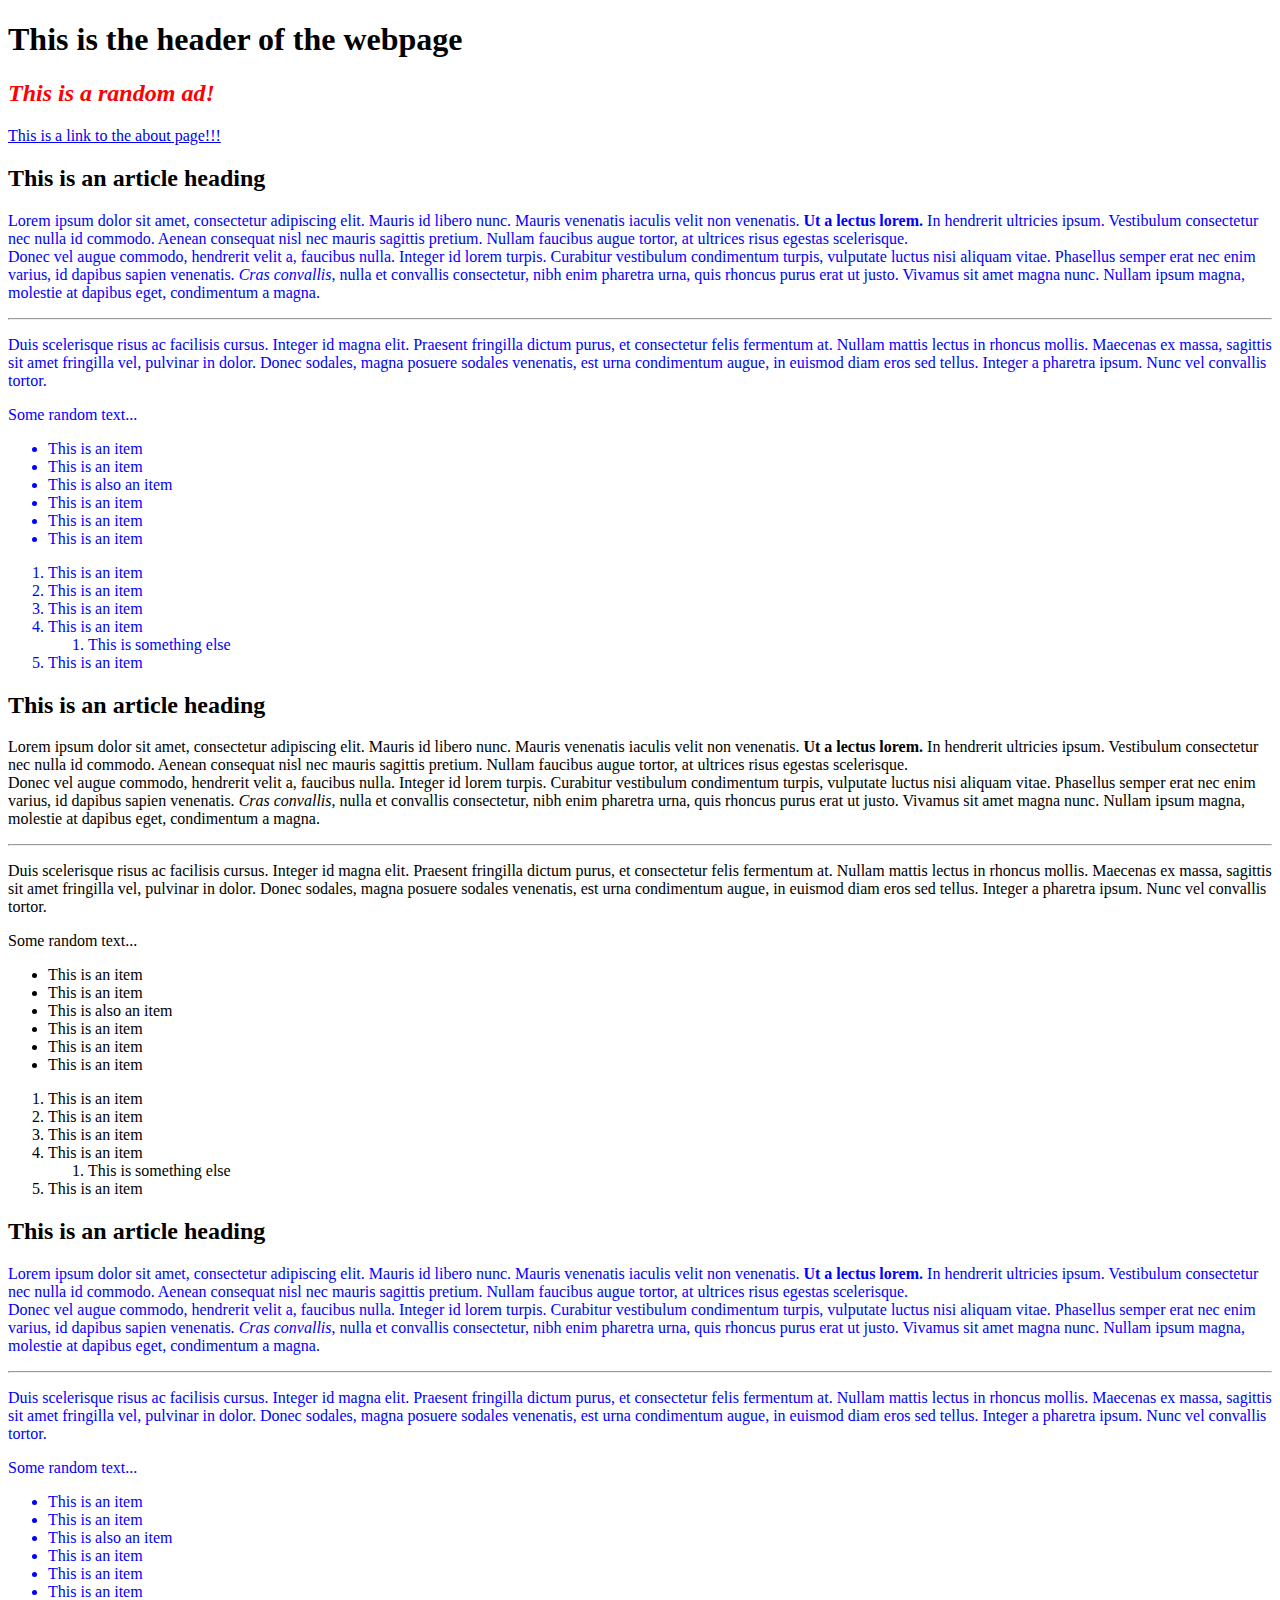
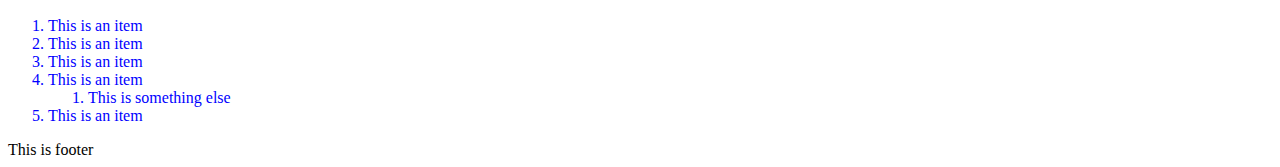
==== index.html @ 5f95e68a "first commit: This is an example code for batch b201 to create a portfolio website" ====
<!DOCTYPE html>
<html lang="en">

<head>
    <meta charset="UTF-8">
    <meta name="viewport" content="width=device-width, initial-scale=1.0">
    <title>Document</title>
    <!-- <link rel="stylesheet" href="style.css"> -->
     <style>
        /* Universal selector */
        * {
            font-family:'Times New Roman', Times, serif;
        }

        /* Tag selector */
        h1, h2, h3, h4, h5, h6 {
            color: black;
        } 
        /* article {

        } */

        /* class selector */

        .news {
            color: blue;
        }

        #ad_1 {
            color: red; 
            font-style: italic;
        }

     </style>    
</head>

<body>
    <header>
        <h1>This is the header of the webpage</h1>
    </header>

    <main>
        <section>
            <div>
                <!-- <h2 style="">This is a random ad!</h2> -->
                <h2 id="ad_1">This is a random ad!</h2>
                <a href="about.html">This is a link to the about page!!!</a>
                <article class="news">
                    <header>
                        <h2>This is an article heading</h2>
                    </header>
                    <p>
                        Lorem ipsum dolor sit amet, consectetur adipiscing elit. Mauris id libero nunc. Mauris venenatis
                        iaculis velit non venenatis.<strong> Ut a lectus lorem.</strong> In hendrerit ultricies ipsum.
                        Vestibulum
                        consectetur nec nulla id commodo. Aenean consequat nisl nec mauris sagittis pretium. Nullam
                        faucibus augue tortor, at ultrices risus egestas scelerisque.
                        <br>
                        Donec vel augue commodo, hendrerit velit a, faucibus nulla. Integer id lorem turpis. Curabitur
                        vestibulum condimentum turpis, vulputate luctus nisi aliquam vitae. Phasellus semper erat nec
                        enim varius, id dapibus sapien venenatis. <em>Cras convallis</em>, nulla et convallis
                        consectetur, nibh
                        enim pharetra urna, quis rhoncus purus erat ut justo. Vivamus sit amet magna nunc. Nullam ipsum
                        magna, molestie at dapibus eget, condimentum a magna.
                    </p>
                    <hr>
                    <p>
                        Duis scelerisque risus ac facilisis cursus. Integer id magna elit. Praesent fringilla dictum
                        purus, et consectetur felis fermentum at. Nullam mattis lectus in rhoncus mollis. Maecenas ex
                        massa, sagittis sit amet fringilla vel, pulvinar in dolor. Donec sodales, magna posuere sodales
                        venenatis, est urna condimentum augue, in euismod diam eros sed tellus. Integer a pharetra
                        ipsum. Nunc vel convallis tortor.
                    </p>
                    <p>
                        Some random text...
                    <ul>
                        <li>This is an item</li>
                        <li>This is an item</li>
                        <li>This is also an item</li>
                        <li>This is an item</li>
                        <li>This is an item</li>
                        <li>This is an item</li>
                    </ul>
                    <ol>
                        <li>This is an item</li>
                        <li>This is an item</li>
                        <li>This is an item</li>
                        <li>This is an item</li>
                        <ol>
                            <li>This is something else</li>
                        </ol>

                        <li>This is an item</li>
                    </ol>
                    </p>
                </article>
                <article>
                    <header>
                        <h2>This is an article heading</h2>
                    </header>
                    <p>
                        Lorem ipsum dolor sit amet, consectetur adipiscing elit. Mauris id libero nunc. Mauris venenatis
                        iaculis velit non venenatis.<strong> Ut a lectus lorem.</strong> In hendrerit ultricies ipsum.
                        Vestibulum
                        consectetur nec nulla id commodo. Aenean consequat nisl nec mauris sagittis pretium. Nullam
                        faucibus augue tortor, at ultrices risus egestas scelerisque.
                        <br>
                        Donec vel augue commodo, hendrerit velit a, faucibus nulla. Integer id lorem turpis. Curabitur
                        vestibulum condimentum turpis, vulputate luctus nisi aliquam vitae. Phasellus semper erat nec
                        enim varius, id dapibus sapien venenatis. <em>Cras convallis</em>, nulla et convallis
                        consectetur, nibh
                        enim pharetra urna, quis rhoncus purus erat ut justo. Vivamus sit amet magna nunc. Nullam ipsum
                        magna, molestie at dapibus eget, condimentum a magna.
                    </p>
                    <hr>
                    <p>
                        Duis scelerisque risus ac facilisis cursus. Integer id magna elit. Praesent fringilla dictum
                        purus, et consectetur felis fermentum at. Nullam mattis lectus in rhoncus mollis. Maecenas ex
                        massa, sagittis sit amet fringilla vel, pulvinar in dolor. Donec sodales, magna posuere sodales
                        venenatis, est urna condimentum augue, in euismod diam eros sed tellus. Integer a pharetra
                        ipsum. Nunc vel convallis tortor.
                    </p>
                    <p>
                        Some random text...
                    <ul>
                        <li>This is an item</li>
                        <li>This is an item</li>
                        <li>This is also an item</li>
                        <li>This is an item</li>
                        <li>This is an item</li>
                        <li>This is an item</li>
                    </ul>
                    <ol>
                        <li>This is an item</li>
                        <li>This is an item</li>
                        <li>This is an item</li>
                        <li>This is an item</li>
                        <ol>
                            <li>This is something else</li>
                        </ol>

                        <li>This is an item</li>
                    </ol>
                    </p>
                </article>
                <article class="news">
                    <header>
                        <h2>This is an article heading</h2>
                    </header>
                    <p>
                        Lorem ipsum dolor sit amet, consectetur adipiscing elit. Mauris id libero nunc. Mauris venenatis
                        iaculis velit non venenatis.<strong> Ut a lectus lorem.</strong> In hendrerit ultricies ipsum.
                        Vestibulum
                        consectetur nec nulla id commodo. Aenean consequat nisl nec mauris sagittis pretium. Nullam
                        faucibus augue tortor, at ultrices risus egestas scelerisque.
                        <br>
                        Donec vel augue commodo, hendrerit velit a, faucibus nulla. Integer id lorem turpis. Curabitur
                        vestibulum condimentum turpis, vulputate luctus nisi aliquam vitae. Phasellus semper erat nec
                        enim varius, id dapibus sapien venenatis. <em>Cras convallis</em>, nulla et convallis
                        consectetur, nibh
                        enim pharetra urna, quis rhoncus purus erat ut justo. Vivamus sit amet magna nunc. Nullam ipsum
                        magna, molestie at dapibus eget, condimentum a magna.
                    </p>
                    <hr>
                    <p>
                        Duis scelerisque risus ac facilisis cursus. Integer id magna elit. Praesent fringilla dictum
                        purus, et consectetur felis fermentum at. Nullam mattis lectus in rhoncus mollis. Maecenas ex
                        massa, sagittis sit amet fringilla vel, pulvinar in dolor. Donec sodales, magna posuere sodales
                        venenatis, est urna condimentum augue, in euismod diam eros sed tellus. Integer a pharetra
                        ipsum. Nunc vel convallis tortor.
                    </p>
                    <p>
                        Some random text...
                    <ul>
                        <li>This is an item</li>
                        <li>This is an item</li>
                        <li>This is also an item</li>
                        <li>This is an item</li>
                        <li>This is an item</li>
                        <li>This is an item</li>
                    </ul>
                    <ol>
                        <li>This is an item</li>
                        <li>This is an item</li>
                        <li>This is an item</li>
                        <li>This is an item</li>
                        <ol>
                            <li>This is something else</li>
                        </ol>

                        <li>This is an item</li>
                    </ol>
                    </p>
                </article>

            </div>
        </section>
    </main>

    <footer>This is footer</footer>
</body>

</html>
---- style.css ----
body {
    background-color: rgb(0, 0, 0);
}
*{
    margin:0;
    padding: 0;
    transition-duration: 1s;
}
header {
    position: fixed;
    top: 0;
    width: 100%;
    color:aliceblue;
    background-color: rgb(0, 0, 0);
    box-shadow: 2px 2px 2px greenyellow;
    height: 30px;
    h1 {
        float: left;
        margin-left: 5px;
    }
    ul {
        position: absolute;
        top: 20%;
        right: 0;
    }
    
    h1, ul, li {
        display: inline;
    } 
    li {
        margin-right: 5px;
    }

    a {
        color:azure;
    }
    a:hover {
        color: rgb(146, 251, 255);
    }
    a.primarylinks {
        color:rgb(9, 255, 70);
    }
    a.primarylinks:hover {
        color:yellow;
    } 



}
footer {
    position: fixed;
    bottom: 0;
    width: 100%;
    height: 25px;
    background-color: rgb(0, 0, 0);
    border-top: 1px solid greenyellow;

    p {
        color:aquamarine;
        padding:0;
        margin: 0;
        text-align: center;
    }
}
main {
    margin-top: 40px;
    margin-bottom: 25px;

    
}

.container {
    /* width: 244px; */
    /* border: 1px solid; */
    /* background-color: rgb(248, 248, 248); */
    display: flex;
    flex-wrap: wrap;
    justify-content: space-evenly;

}

.a {
    margin: 2px;
    /* padding: 2px; */
    height: 100px;
    width: 100px;
    border: 2px solid rgb(119, 119, 119);
    background-color: rgb(224, 247, 205);
    text-align: center;
    overflow: hidden;
    border-radius: 50%;
    display: flex;
    justify-content: center;
    img {
        padding: 0;
        margin: 0;

        /* width: ; */
        height: 100%;

    }
    img:hover {
        transform: scale(1.2);
    }
}
.a:hover {
    border-radius: 10%;
    /* width: 100%; */
    border: 2px solid rgb(166, 255, 0);
}

.product-card {
    margin: 4px;
    border: 1px solid;
    /* border-radius: 2%; */
    /* overflow: hidden; */
    height: 250px;
    width: 140px;
    .product-image {
        height:60%;
        width: 100%;
        img {
            width: 100%;
            height: 100%;
            object-fit: cover;
            filter: brightness(80%) blur(2px);
        }
    }
    .card-data {
        position: relative;
        height: 40%;
        background-color: rgb(0, 0, 0);
        
        color: yellow;
        /* text-align: center; */
        h4 {
            margin: 4px;
        }
        p {
            margin: 5px;
        }
        button {
            width: 60%;
            position: absolute;
            bottom: 10%;
            left: 50%;
            transform: translate(-50%);
            color: inherit;
            background-color: rgb(0, 0, 0);
            padding: 4px;
            border-radius: 10%;
        }
        button:hover {
            border: 1px solid greenyellow;
        }

    }

}

.product-card:hover {
    box-shadow: 1px 1px 1px greenyellow;
    img {
        filter: brightness(150%) blur(0px);
    }
}
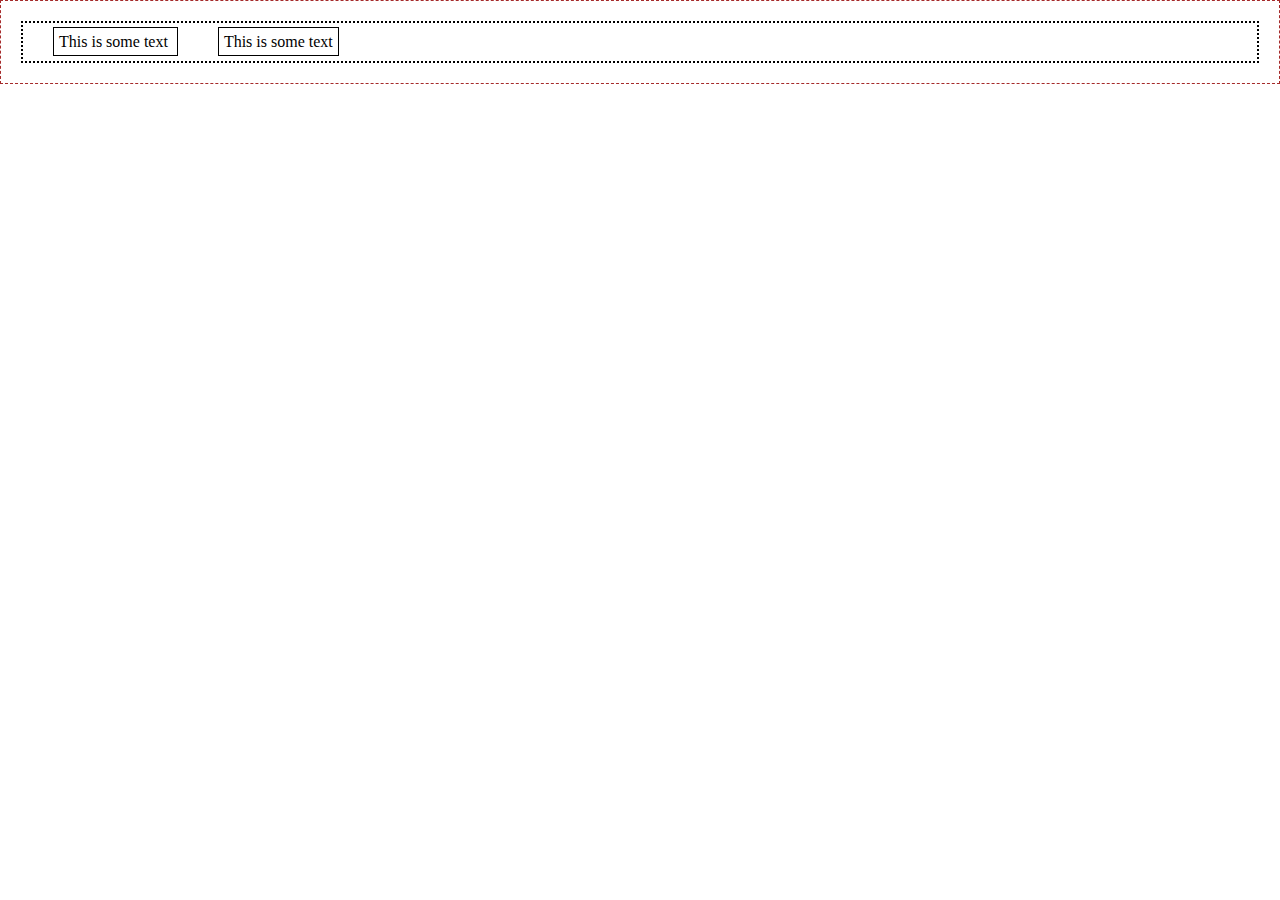
==== commit 26ecc1f3: "Merge branch 'main' of https://github.com/ananthakrishnanpta/portfolio-b201 This is some edits" ====
--- a/index.html
+++ b/index.html
@@ -1,203 +1,49 @@
 <!DOCTYPE html>
 <html lang="en">
-
 <head>
     <meta charset="UTF-8">
     <meta name="viewport" content="width=device-width, initial-scale=1.0">
     <title>Document</title>
-    <!-- <link rel="stylesheet" href="style.css"> -->
-     <style>
-        /* Universal selector */
+    <style>
         * {
-            font-family:'Times New Roman', Times, serif;
+            margin: 0;
+            padding: 0;
+        }
+        body {
+            border: 1px dashed brown;
+        }
+        .left {
+            text-align: left;
+        }
+        .right {
+            text-align: right;
+        }
+        .container {
+            border: 2px dotted;
+            margin: 20px;
+            padding: 10px;
+            
+            p {
+                margin: 20px;
+                border: 1px solid;
+                display: inline;
+                padding: 5px;
+            }
+            p.left {
+                width: 10%;
+            }
         }
 
-        /* Tag selector */
-        h1, h2, h3, h4, h5, h6 {
-            color: black;
-        } 
-        /* article {
-
-        } */
-
-        /* class selector */
-
-        .news {
-            color: blue;
-        }
-
-        #ad_1 {
-            color: red; 
-            font-style: italic;
-        }
-
-     </style>    
+    </style>
 </head>
-
 <body>
-    <header>
-        <h1>This is the header of the webpage</h1>
-    </header>
-
-    <main>
-        <section>
-            <div>
-                <!-- <h2 style="">This is a random ad!</h2> -->
-                <h2 id="ad_1">This is a random ad!</h2>
-                <a href="about.html">This is a link to the about page!!!</a>
-                <article class="news">
-                    <header>
-                        <h2>This is an article heading</h2>
-                    </header>
-                    <p>
-                        Lorem ipsum dolor sit amet, consectetur adipiscing elit. Mauris id libero nunc. Mauris venenatis
-                        iaculis velit non venenatis.<strong> Ut a lectus lorem.</strong> In hendrerit ultricies ipsum.
-                        Vestibulum
-                        consectetur nec nulla id commodo. Aenean consequat nisl nec mauris sagittis pretium. Nullam
-                        faucibus augue tortor, at ultrices risus egestas scelerisque.
-                        <br>
-                        Donec vel augue commodo, hendrerit velit a, faucibus nulla. Integer id lorem turpis. Curabitur
-                        vestibulum condimentum turpis, vulputate luctus nisi aliquam vitae. Phasellus semper erat nec
-                        enim varius, id dapibus sapien venenatis. <em>Cras convallis</em>, nulla et convallis
-                        consectetur, nibh
-                        enim pharetra urna, quis rhoncus purus erat ut justo. Vivamus sit amet magna nunc. Nullam ipsum
-                        magna, molestie at dapibus eget, condimentum a magna.
-                    </p>
-                    <hr>
-                    <p>
-                        Duis scelerisque risus ac facilisis cursus. Integer id magna elit. Praesent fringilla dictum
-                        purus, et consectetur felis fermentum at. Nullam mattis lectus in rhoncus mollis. Maecenas ex
-                        massa, sagittis sit amet fringilla vel, pulvinar in dolor. Donec sodales, magna posuere sodales
-                        venenatis, est urna condimentum augue, in euismod diam eros sed tellus. Integer a pharetra
-                        ipsum. Nunc vel convallis tortor.
-                    </p>
-                    <p>
-                        Some random text...
-                    <ul>
-                        <li>This is an item</li>
-                        <li>This is an item</li>
-                        <li>This is also an item</li>
-                        <li>This is an item</li>
-                        <li>This is an item</li>
-                        <li>This is an item</li>
-                    </ul>
-                    <ol>
-                        <li>This is an item</li>
-                        <li>This is an item</li>
-                        <li>This is an item</li>
-                        <li>This is an item</li>
-                        <ol>
-                            <li>This is something else</li>
-                        </ol>
-
-                        <li>This is an item</li>
-                    </ol>
-                    </p>
-                </article>
-                <article>
-                    <header>
-                        <h2>This is an article heading</h2>
-                    </header>
-                    <p>
-                        Lorem ipsum dolor sit amet, consectetur adipiscing elit. Mauris id libero nunc. Mauris venenatis
-                        iaculis velit non venenatis.<strong> Ut a lectus lorem.</strong> In hendrerit ultricies ipsum.
-                        Vestibulum
-                        consectetur nec nulla id commodo. Aenean consequat nisl nec mauris sagittis pretium. Nullam
-                        faucibus augue tortor, at ultrices risus egestas scelerisque.
-                        <br>
-                        Donec vel augue commodo, hendrerit velit a, faucibus nulla. Integer id lorem turpis. Curabitur
-                        vestibulum condimentum turpis, vulputate luctus nisi aliquam vitae. Phasellus semper erat nec
-                        enim varius, id dapibus sapien venenatis. <em>Cras convallis</em>, nulla et convallis
-                        consectetur, nibh
-                        enim pharetra urna, quis rhoncus purus erat ut justo. Vivamus sit amet magna nunc. Nullam ipsum
-                        magna, molestie at dapibus eget, condimentum a magna.
-                    </p>
-                    <hr>
-                    <p>
-                        Duis scelerisque risus ac facilisis cursus. Integer id magna elit. Praesent fringilla dictum
-                        purus, et consectetur felis fermentum at. Nullam mattis lectus in rhoncus mollis. Maecenas ex
-                        massa, sagittis sit amet fringilla vel, pulvinar in dolor. Donec sodales, magna posuere sodales
-                        venenatis, est urna condimentum augue, in euismod diam eros sed tellus. Integer a pharetra
-                        ipsum. Nunc vel convallis tortor.
-                    </p>
-                    <p>
-                        Some random text...
-                    <ul>
-                        <li>This is an item</li>
-                        <li>This is an item</li>
-                        <li>This is also an item</li>
-                        <li>This is an item</li>
-                        <li>This is an item</li>
-                        <li>This is an item</li>
-                    </ul>
-                    <ol>
-                        <li>This is an item</li>
-                        <li>This is an item</li>
-                        <li>This is an item</li>
-                        <li>This is an item</li>
-                        <ol>
-                            <li>This is something else</li>
-                        </ol>
-
-                        <li>This is an item</li>
-                    </ol>
-                    </p>
-                </article>
-                <article class="news">
-                    <header>
-                        <h2>This is an article heading</h2>
-                    </header>
-                    <p>
-                        Lorem ipsum dolor sit amet, consectetur adipiscing elit. Mauris id libero nunc. Mauris venenatis
-                        iaculis velit non venenatis.<strong> Ut a lectus lorem.</strong> In hendrerit ultricies ipsum.
-                        Vestibulum
-                        consectetur nec nulla id commodo. Aenean consequat nisl nec mauris sagittis pretium. Nullam
-                        faucibus augue tortor, at ultrices risus egestas scelerisque.
-                        <br>
-                        Donec vel augue commodo, hendrerit velit a, faucibus nulla. Integer id lorem turpis. Curabitur
-                        vestibulum condimentum turpis, vulputate luctus nisi aliquam vitae. Phasellus semper erat nec
-                        enim varius, id dapibus sapien venenatis. <em>Cras convallis</em>, nulla et convallis
-                        consectetur, nibh
-                        enim pharetra urna, quis rhoncus purus erat ut justo. Vivamus sit amet magna nunc. Nullam ipsum
-                        magna, molestie at dapibus eget, condimentum a magna.
-                    </p>
-                    <hr>
-                    <p>
-                        Duis scelerisque risus ac facilisis cursus. Integer id magna elit. Praesent fringilla dictum
-                        purus, et consectetur felis fermentum at. Nullam mattis lectus in rhoncus mollis. Maecenas ex
-                        massa, sagittis sit amet fringilla vel, pulvinar in dolor. Donec sodales, magna posuere sodales
-                        venenatis, est urna condimentum augue, in euismod diam eros sed tellus. Integer a pharetra
-                        ipsum. Nunc vel convallis tortor.
-                    </p>
-                    <p>
-                        Some random text...
-                    <ul>
-                        <li>This is an item</li>
-                        <li>This is an item</li>
-                        <li>This is also an item</li>
-                        <li>This is an item</li>
-                        <li>This is an item</li>
-                        <li>This is an item</li>
-                    </ul>
-                    <ol>
-                        <li>This is an item</li>
-                        <li>This is an item</li>
-                        <li>This is an item</li>
-                        <li>This is an item</li>
-                        <ol>
-                            <li>This is something else</li>
-                        </ol>
-
-                        <li>This is an item</li>
-                    </ol>
-                    </p>
-                </article>
-
-            </div>
-        </section>
-    </main>
-
-    <footer>This is footer</footer>
+    <div class="container">
+        <p class="left">
+            This is some text
+        </p>
+        <p class="right">
+            This is some text
+        </p>
+    </div>
 </body>
-
 </html>